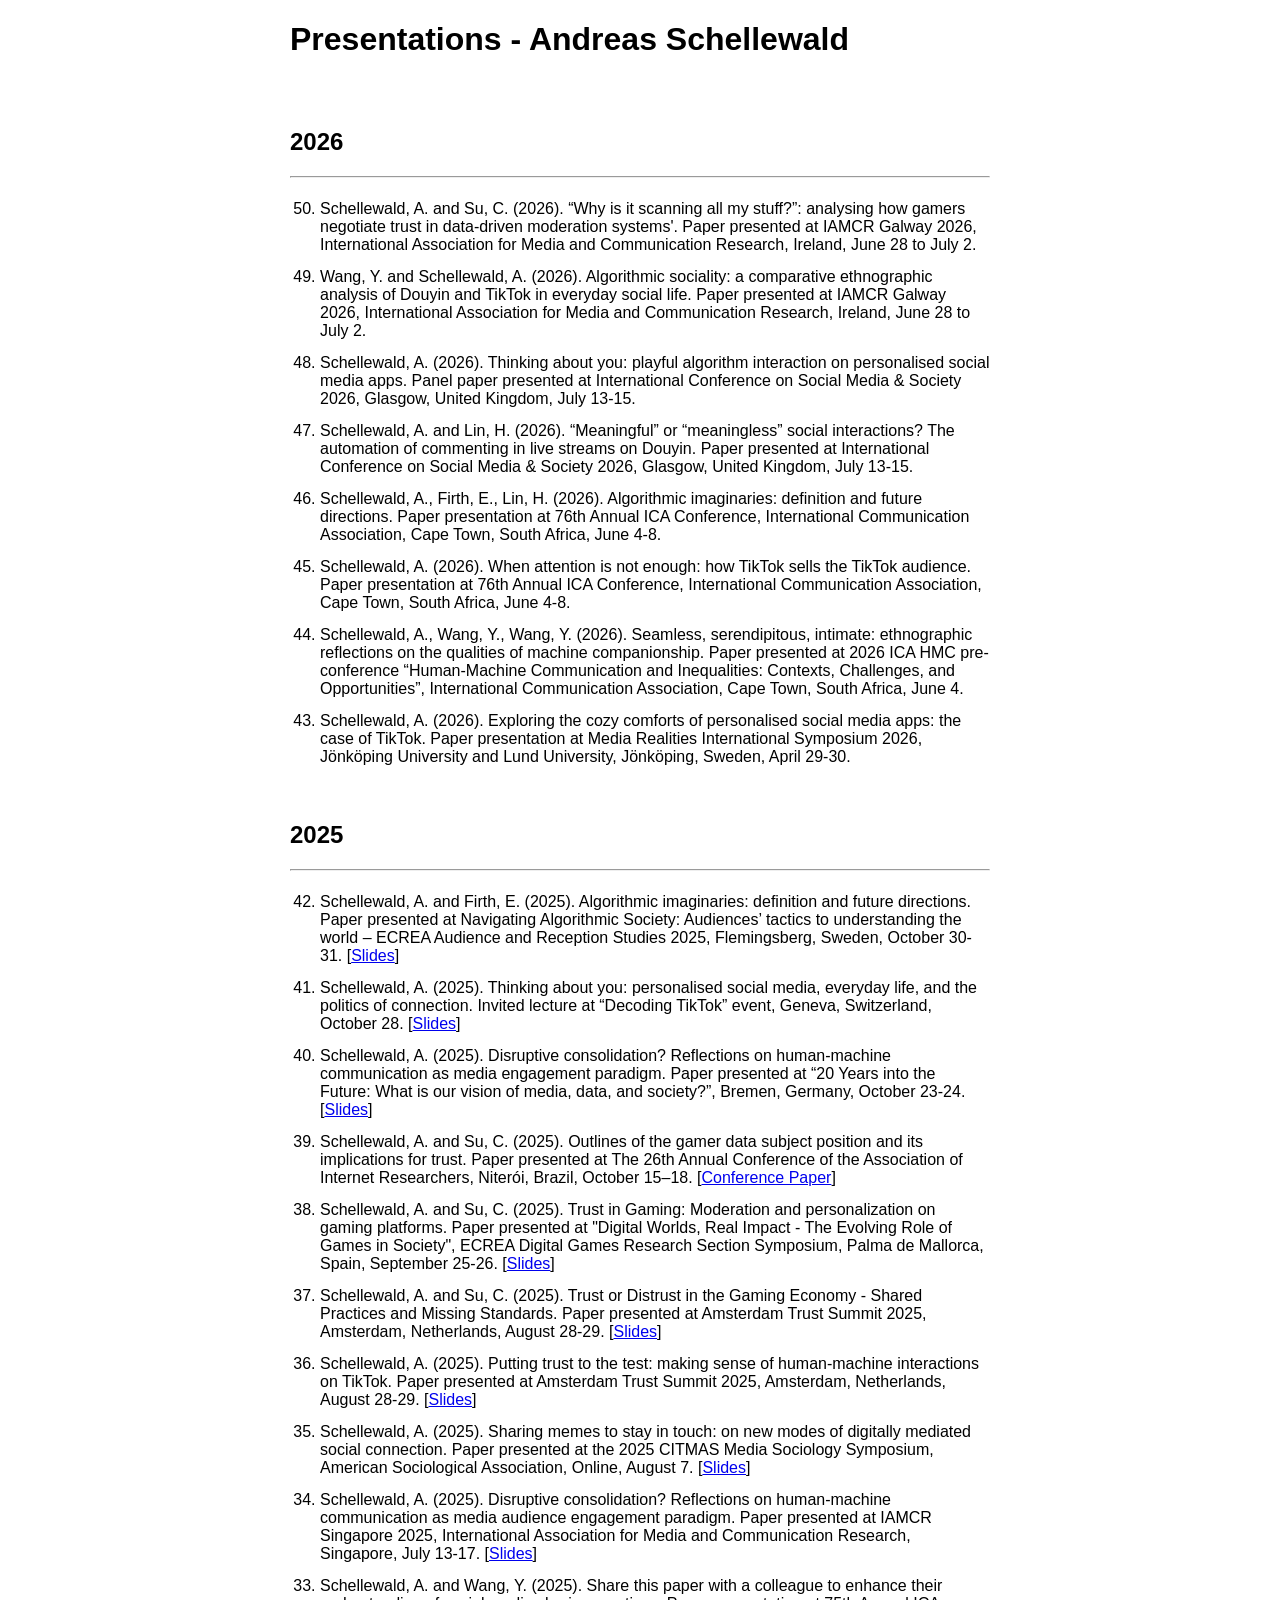
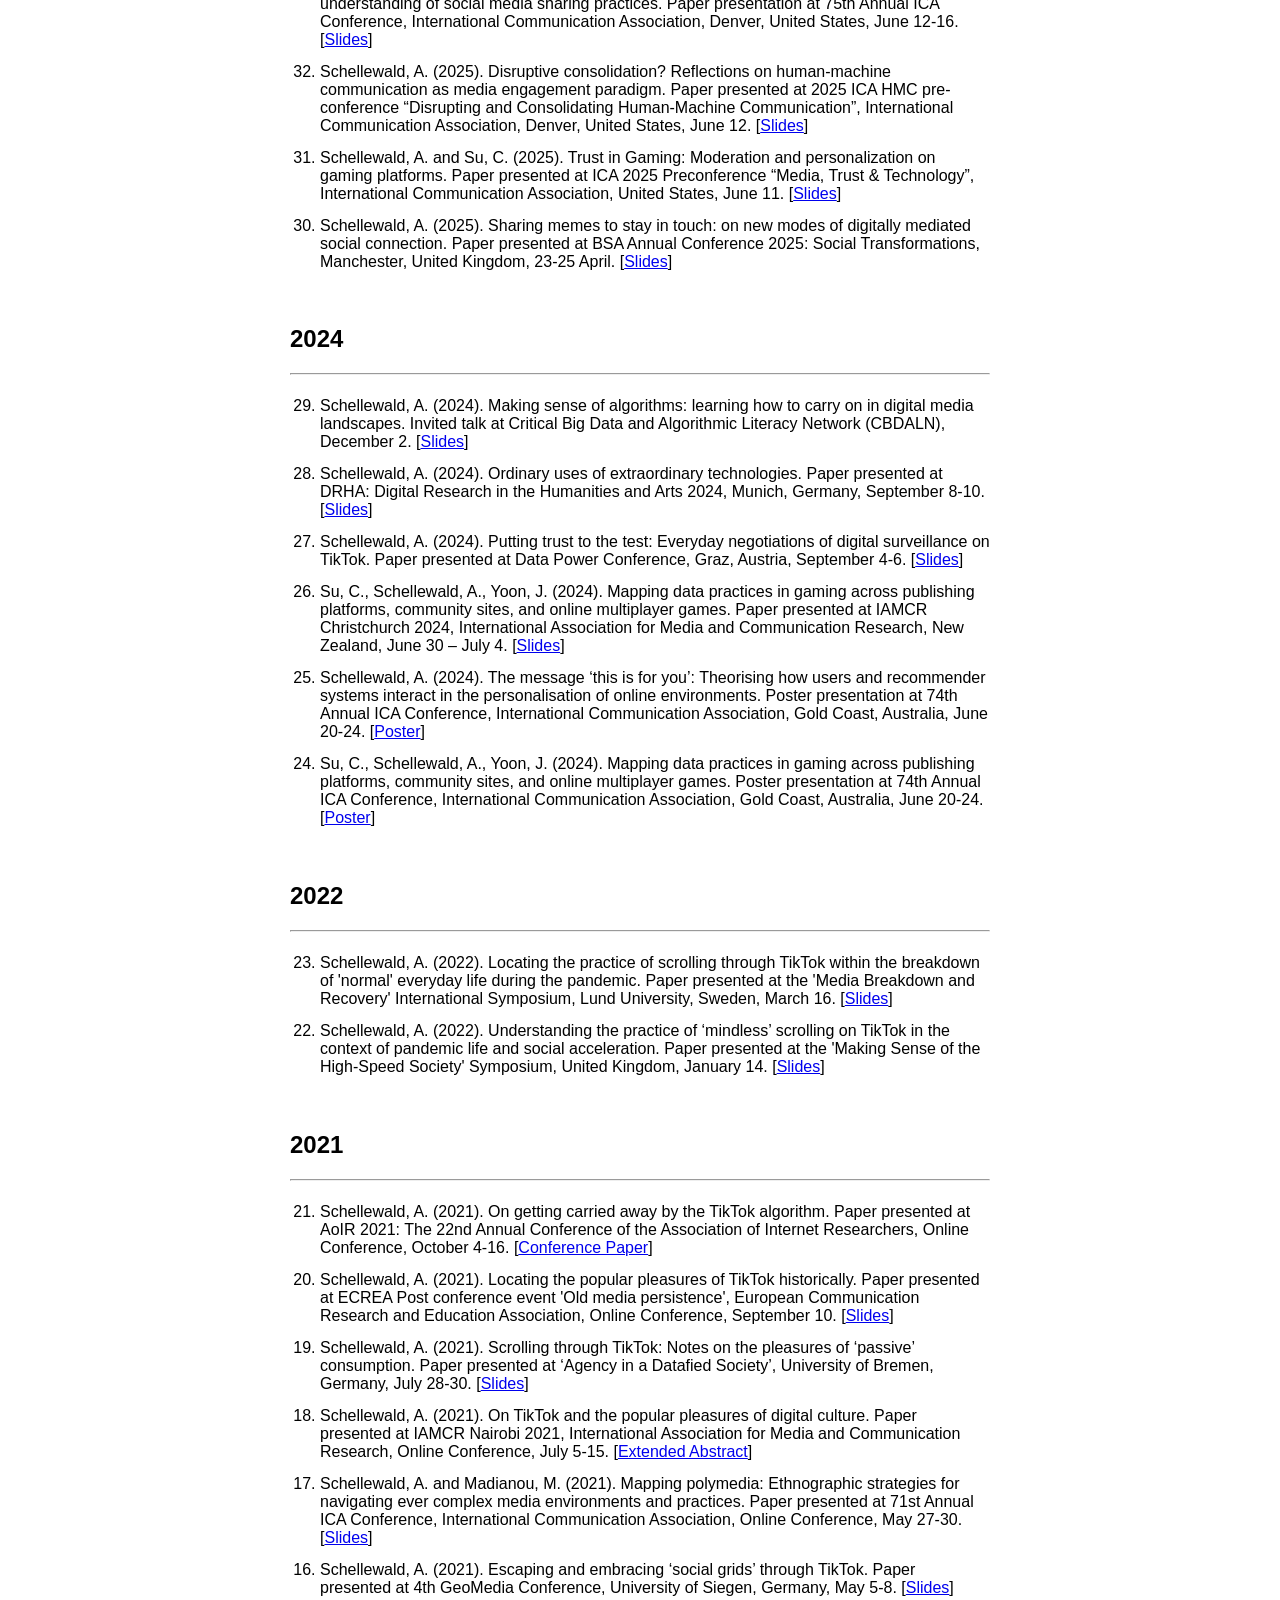
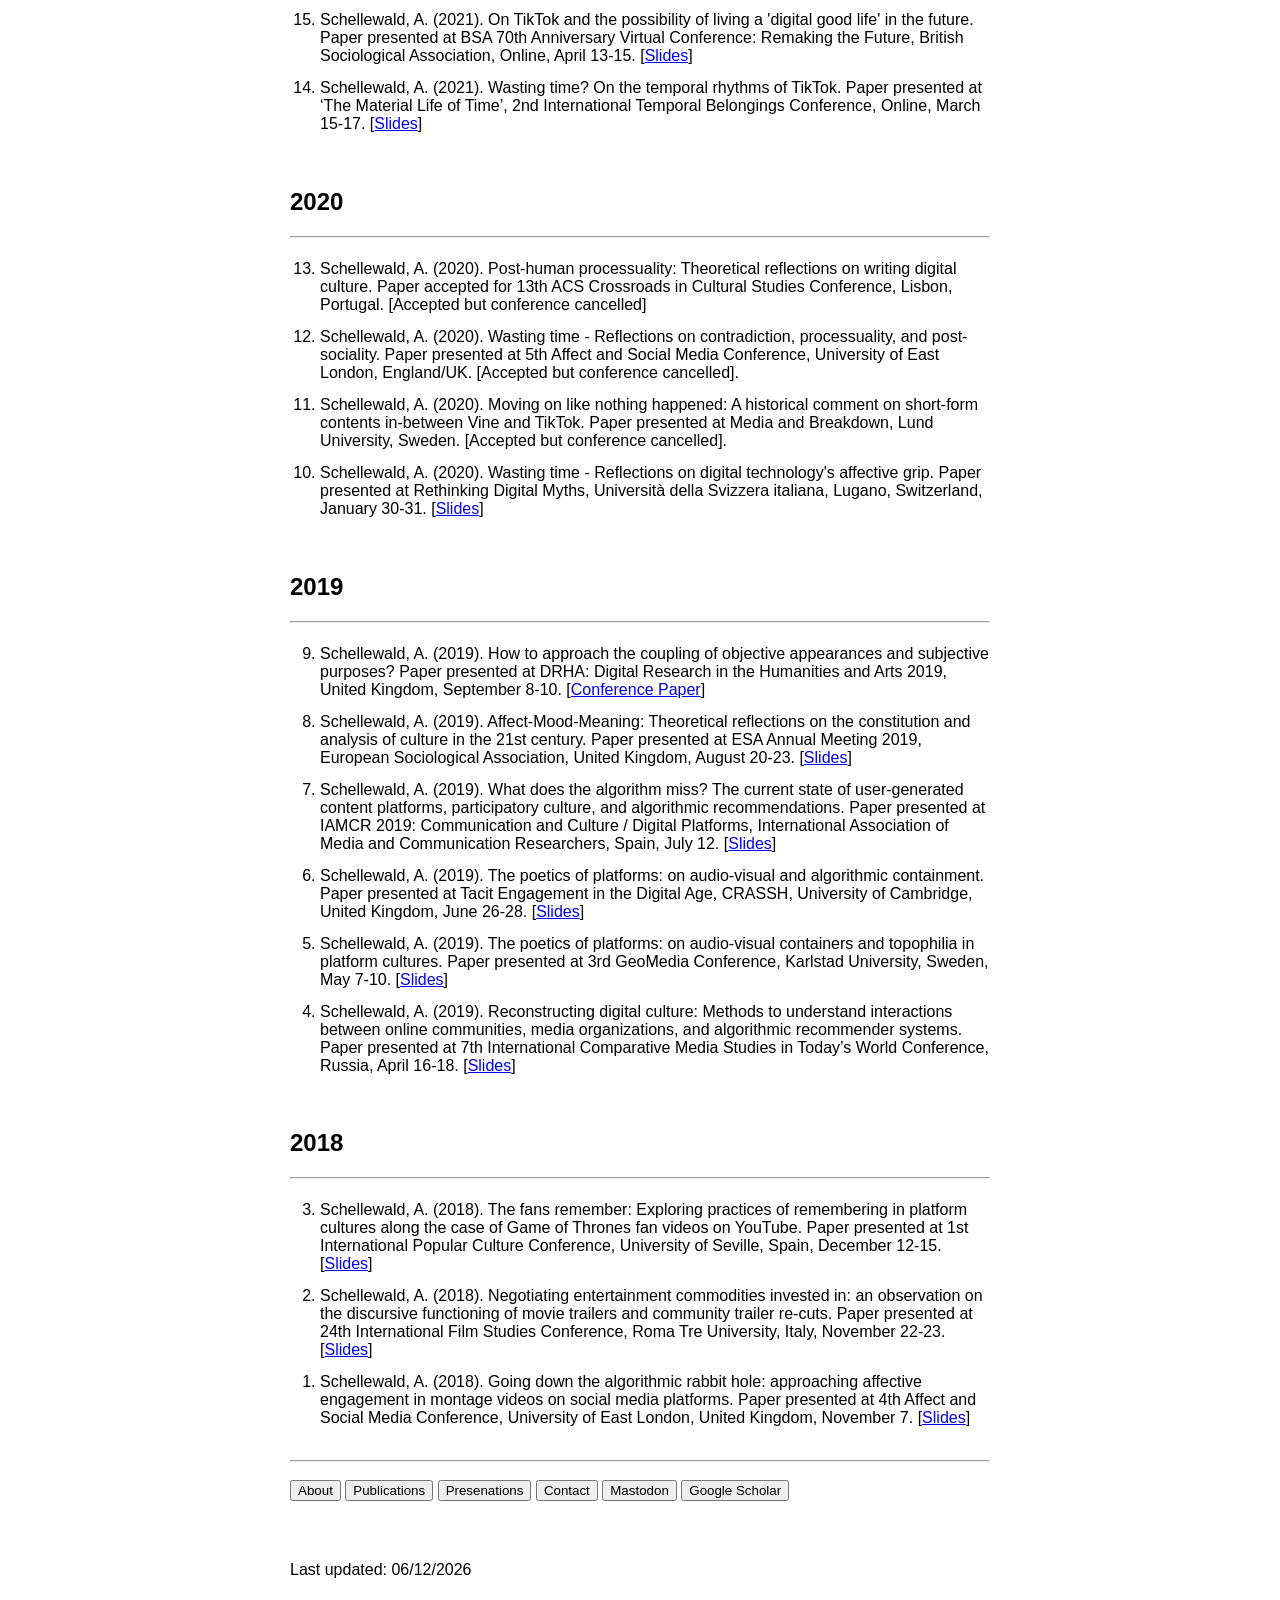
==== pages/presentations.html @ 8f7642de "Update new setup" ====
<!DOCTYPE html>
<html>
	<head>
		<title>Presentations - Andreas Schellewald</title>
		<link rel="stylesheet" href="../css/main.css">
		<meta name="viewport" content="width=device-width, initial-scale=1.0">
	</head>
	<body class="list-page">
		<div>

			<h1>Presentations - Andreas Schellewald</h1>
			
			<ol class="timeline" reversed>

				<li class="year">
					<h2>2026</h2>
					<hr>
				</li>

					<li>
						Schellewald, A. and Su, C. (2026). “Why is it scanning all my stuff?”: analysing how gamers negotiate trust in data-driven moderation systems'. Paper presented at IAMCR Galway 2026, International Association for Media and Communication Research, Ireland, June 28 to July 2.  
					</li>

					<li>
						Wang, Y. and Schellewald, A. (2026). Algorithmic sociality: a comparative ethnographic analysis of Douyin and TikTok in everyday social life. Paper presented at IAMCR Galway 2026, International Association for Media and Communication Research, Ireland, June 28 to July 2.  
					</li>
					<li>
						Schellewald, A. (2026). Thinking about you: playful algorithm interaction on personalised social media apps. Panel paper presented at International Conference on Social Media & Society 2026, Glasgow, United Kingdom, July 13-15.
					</li>
					
					<li>
						Schellewald, A. and Lin, H. (2026). “Meaningful” or “meaningless” social interactions? The automation of commenting in live streams on Douyin. Paper presented at International Conference on Social Media & Society 2026, Glasgow, United Kingdom, July 13-15.
					</li>
					
					<li>
						Schellewald, A., Firth, E., Lin, H. (2026). Algorithmic imaginaries: definition and future directions. Paper presentation at 76th Annual ICA Conference, International Communication Association, Cape Town, South Africa, June 4-8.
					</li>
					
					<li>
						Schellewald, A. (2026). When attention is not enough: how TikTok sells the TikTok audience. Paper presentation at 76th Annual ICA Conference, International Communication Association, Cape Town, South Africa, June 4-8.
					</li>
					
					<li>
						Schellewald, A., Wang, Y., Wang, Y. (2026). Seamless, serendipitous, intimate: ethnographic reflections on the qualities of machine companionship. Paper presented at 2026 ICA HMC pre-conference “Human-Machine Communication and Inequalities: Contexts, Challenges, and Opportunities”, International Communication Association, Cape Town, South Africa, June 4.
					</li>
					
					<li>
						Schellewald, A. (2026). Exploring the cozy comforts of personalised social media apps: the case of TikTok. Paper presentation at Media Realities International Symposium 2026, Jönköping University and Lund University, Jönköping, Sweden, April 29-30.
					</li>
				
				<li class="year">
					<h2>2025</h2>
					<hr>
				</li>
				
					<li>
						Schellewald, A. and Firth, E. (2025). Algorithmic imaginaries: definition and future directions. Paper presented at Navigating Algorithmic Society: Audiences’ tactics to understanding the world – ECREA Audience and Reception Studies 2025, Flemingsberg, Sweden, October 30-31.
						[<a href="../documents/presentations/Schellewald-Firth_2025_ECREA_Algorithmic-imaginaries-review_slides.pdf">Slides</a>]
					</li>
					
					<li>
						Schellewald, A. (2025). Thinking about you: personalised social media, everyday life, and the politics of connection. Invited lecture at “Decoding TikTok” event, Geneva, Switzerland, October 28.
						[<a href="../documents/presentations/Schellewald_2025_Geneva_Thinking-about-you_slides.pdf">Slides</a>]
					</li>
					
					<li>
						Schellewald, A. (2025). Disruptive consolidation? Reflections on human-machine communication as media engagement paradigm. Paper presented at “20 Years into the Future: What is our vision of media, data, and society?”, Bremen, Germany, October 23-24.
						[<a href="../documents/presentations/Schellewald_2025_ZeMKI_Disruptive-consolidation-hmc_slides.pdf">Slides</a>]
					</li>
					
					<li>
						Schellewald, A. and Su, C. (2025). Outlines of the gamer data subject position and its implications for trust. Paper presented at The 26th Annual Conference of the Association of Internet Researchers, Niterói, Brazil, October 15–18.
						[<a href="../documents/publications/Schellewald-Su_2026_Gamer-data-subject-outlines.pdf">Conference Paper</a>]
					</li>
					
					<li>
						Schellewald, A. and Su, C. (2025). Trust in Gaming: Moderation and personalization on gaming platforms. Paper presented at "Digital Worlds, Real Impact - The Evolving Role of Games in Society", ECREA Digital Games Research Section Symposium, Palma de Mallorca, Spain, September 25-26.
						[<a href="../documents/presentations/Schellewald-Su_2025_ECREA_Moderation-and-personalization-gaming_slides.pdf">Slides</a>]
					</li>
					
					<li>
						Schellewald, A. and Su, C. (2025). Trust or Distrust in the Gaming Economy - Shared Practices and Missing Standards. Paper presented at Amsterdam Trust Summit 2025, Amsterdam, Netherlands, August 28-29.
						[<a href="../documents/presentations/Schellewald-Su_2025_ATS_Trust-or-distrust-in-the-gaming-economy_slides.pdf">Slides</a>]
					</li>
					
					<li>
						Schellewald, A. (2025). Putting trust to the test: making sense of human-machine interactions on TikTok. Paper presented at Amsterdam Trust Summit 2025, Amsterdam, Netherlands, August 28-29.
						[<a href="../documents/presentations/Schellewald_2025_ATS_Putting-trust-to-the-test_slides.pdf">Slides</a>]
					</li>
					
					<li>
						Schellewald, A. (2025). Sharing memes to stay in touch: on new modes of digitally mediated social connection. Paper presented at the 2025 CITMAS Media Sociology Symposium, American Sociological Association, Online, August 7.
						[<a href="../documents/presentations/Schellewald_2025_CITMAS_Sharing-memes-to-stay-in-touch_slides.pdf">Slides</a>]
					</li>
					
					<li>
						Schellewald, A. (2025). Disruptive consolidation? Reflections on human-machine communication as media audience engagement paradigm. Paper presented at IAMCR Singapore 2025, International Association for Media and Communication Research, Singapore, July 13-17.
						[<a href="../documents/presentations/Schellewald_2025_IAMCR_Disruptive-consolidation-hmc_slides.pdf">Slides</a>]
					</li>
					
					<li>
						Schellewald, A. and Wang, Y. (2025). Share this paper with a colleague to enhance their understanding of social media sharing practices. Paper presentation at 75th Annual ICA Conference, International Communication Association, Denver, United States, June 12-16.
						[<a href="../documents/presentations/Schellewald-Wang_2025_ICA_Share-this-paper-with-a-colleague_slides.pdf">Slides</a>]
					</li>
					
					<li>
						Schellewald, A. (2025). Disruptive consolidation? Reflections on human-machine communication as media engagement paradigm. Paper presented at 2025 ICA HMC pre-conference “Disrupting and Consolidating Human-Machine Communication”, International Communication Association, Denver, United States, June 12.
						[<a href="../documents/presentations/Schellewald_2025_ICA__Disruptive-consolidation-hmc_slides.pdf">Slides</a>]
					</li>
					
					<li>
						Schellewald, A. and Su, C. (2025). Trust in Gaming: Moderation and personalization on gaming platforms. Paper presented at ICA 2025 Preconference “Media, Trust & Technology”, International Communication Association, United States, June 11.
						[<a href="../documents/presentations/Schellewald-Su_2025_ICA_Trust-or-distrust-in-the-gaming-economy_slides.pdf">Slides</a>]
					</li>
					
					<li>
						Schellewald, A. (2025). Sharing memes to stay in touch: on new modes of digitally mediated social connection. Paper presented at BSA Annual Conference 2025: Social Transformations, Manchester, United Kingdom, 23-25 April.
						[<a href="../documents/presentations/Schellewald_2025_BSA_Sharing-memes-to-stay-in-touch_slides.pdf">Slides</a>]
					</li>
				
				<li class="year">
					<h2>2024</h2>
					<hr>
				</li>
				
					<li>
						Schellewald, A. (2024). Making sense of algorithms: learning how to carry on in digital media landscapes. Invited talk at Critical Big Data and Algorithmic Literacy Network (CBDALN), December 2.
						[<a href="../documents/presentations/Schellewald_2024_CBDALN_Big-data-literacy-talk_slides.pdf">Slides</a>]
					</li>
					
					<li>
						Schellewald, A. (2024). Ordinary uses of extraordinary technologies. Paper presented at DRHA: Digital Research in the Humanities and Arts 2024, Munich, Germany, September 8-10.
						[<a href="../documents/presentations/Schellewald_2024_DRHA_Ordinary-uses-of-extraordinary-technologies_slides.pdf">Slides</a>]
					</li>
					
					<li>
						Schellewald, A. (2024). Putting trust to the test: Everyday negotiations of digital surveillance on TikTok. Paper presented at Data Power Conference, Graz, Austria, September 4-6.
						[<a href="../documents/presentations/Schellewald_2024_DataPower_Putting-trust-to-the-test_slides.pdf">Slides</a>]
					</li>
					
					<li>
						Su, C., Schellewald, A., Yoon, J. (2024). Mapping data practices in gaming across publishing platforms, community sites, and online multiplayer games. Paper presented at IAMCR Christchurch 2024, International Association for Media and Communication Research, New Zealand, June 30 – July 4.
						[<a href="../documents/presentations/Su-Schellewald-Yoon_2024_Mapping-data-practices-in-gaming_slides.pdf">Slides</a>]
					</li>
					
					<li>
						Schellewald, A. (2024). The message ‘this is for you’: Theorising how users and recommender systems interact in the personalisation of online environments. Poster presentation at 74th Annual ICA Conference, International Communication Association, Gold Coast, Australia, June 20-24.
						[<a href="../documents/presentations/Schellewald_2024_ICA_The-message-this-is-for-you_poster.pdf">Poster</a>]
					</li>
					
					<li>
						Su, C., Schellewald, A., Yoon, J. (2024). Mapping data practices in gaming across publishing platforms, community sites, and online multiplayer games. Poster presentation at 74th Annual ICA Conference, International Communication Association, Gold Coast, Australia, June 20-24.
						[<a href="../documents/presentations/Su-Schellewald-Yoon_2024_Mapping-data-practices-in-gaming_poster.pdf">Poster</a>]
					</li>
				
				<li class="year">
					<h2>2022</h2>
					<hr>
				</li>				
				
					<li>
						Schellewald, A. (2022). Locating the practice of scrolling through TikTok within the breakdown of 'normal' everyday life during the pandemic. Paper presented at the 'Media Breakdown and Recovery' International Symposium, Lund University, Sweden, March 16.
						[<a href="../documents/presentations/Schellewald_2022_Lund_TikTok-everyday-life-breakdown_slides.pdf">Slides</a>]
					</li>
					
					<li>
						Schellewald, A. (2022). Understanding the practice of ‘mindless’ scrolling on TikTok in the context of pandemic life and social acceleration. Paper presented at the 'Making Sense of the High-Speed Society' Symposium, United Kingdom, January 14.
						[<a href="../documents/presentations/Schellewald_2022_HighSpeedSoc_Mindless-scrolling-temporality_slides.pdf">Slides</a>]
					</li>
				
				<li class="year">
					<h2>2021</h2>
					<hr>
				</li>	

					<li>
						Schellewald, A. (2021). On getting carried away by the TikTok algorithm. Paper presented at AoIR 2021: The 22nd Annual Conference of the Association of Internet Researchers, Online Conference, October 4-16.
						[<a href="../documents/publications/Schellewald_2021_Getting-carried-away-on-TikTok.pdf">Conference Paper</a>]
					</li>
					
					<li>
						Schellewald, A. (2021). Locating the popular pleasures of TikTok historically. Paper presented at ECREA Post conference event 'Old media persistence', European Communication Research and Education Association, Online Conference, September 10.
						[<a href="../documents/presentations/Schellewald_2021_ECREA_Locating-TikTok-historically_slides.pdf">Slides</a>]
					</li>
					
					<li>
						Schellewald, A. (2021). Scrolling through TikTok: Notes on the pleasures of ‘passive’ consumption. Paper presented at ‘Agency in a Datafied Society’, University  of Bremen, Germany, July 28-30.
						[<a href="../documents/presentations/Schellewald_2021_ZeMKI_Scrolling-through-TikTok_slides.pdf">Slides</a>]
					</li>
					
					<li>
						Schellewald, A. (2021). On TikTok and the popular pleasures of digital culture. Paper presented at IAMCR Nairobi 2021, International Association for Media and Communication Research, Online Conference, July 5-15.
						[<a href="../documents/presentations/Schellewald_2021_IAMCR_TikTok-popular-pleasures_extended-abstract.pdf">Extended Abstract</a>]
					</li>
					
					<li>
						Schellewald, A. and Madianou, M. (2021). Mapping polymedia: Ethnographic strategies for navigating ever complex media environments and practices. Paper presented at 71st Annual ICA Conference, International Communication Association, Online Conference, May 27-30.
						[<a href="../documents/presentations/Schellewald-Madianou_2021_ICA_Mapping-polymedia_slides.pdf">Slides</a>]
					</li>
					
					<li>
						Schellewald, A. (2021). Escaping and embracing ‘social grids’ through TikTok. Paper presented at 4th GeoMedia Conference, University of Siegen, Germany, May 5-8.
						[<a href="../documents/presentations/Schellewald_2021_GeoMedia_Embracing-social-grids_slides.pdf">Slides</a>]
					</li>
					
					<li>
						Schellewald, A. (2021). On TikTok and the possibility of living a 'digital good life' in the future. Paper presented at BSA 70th Anniversary Virtual Conference: Remaking the Future, British Sociological Association, Online, April 13-15.
						[<a href="../documents/presentations/Schellewald_2021_BSA_TikTok-digital-good-life_slides.pdf">Slides</a>]
					</li>
					
					<li>
						Schellewald, A. (2021). Wasting time? On the temporal rhythms of TikTok. Paper presented at ‘The Material Life of Time’, 2nd International Temporal Belongings Conference, Online, March 15-17.
						[<a href="../documents/presentations/Schellewald_2021_TemporalBelongings_Rhythms-of-TikTok_slides.pdf">Slides</a>]
					</li>
				
				<li class="year">
					<h2>2020</h2>
					<hr>
				</li>				
				
					<li>
						Schellewald, A. (2020). Post-human processuality: Theoretical reflections on writing digital culture. Paper accepted for 13th ACS Crossroads in Cultural Studies Conference, Lisbon, Portugal. [Accepted but conference cancelled]
					</li>
					
					<li>
						Schellewald, A. (2020). Wasting time - Reflections on contradiction, processuality, and post-sociality. Paper presented at 5th Affect and Social Media Conference, University of East London, England/UK. [Accepted but conference cancelled].
					</li>
					
					<li>
						Schellewald, A. (2020). Moving on like nothing happened: A historical comment on short-form contents in-between Vine and TikTok. Paper presented at Media and Breakdown, Lund University, Sweden. [Accepted but conference cancelled].
					</li>
					
					<li>
						Schellewald, A. (2020). Wasting time - Reflections on digital technology's affective grip. Paper presented at Rethinking Digital Myths, Università della Svizzera italiana, Lugano, Switzerland, January 30-31.
						[<a href="../documents/presentations/Schellewald_2020_USI_Reflections-on-digital-technology-grip_slides.pdf">Slides</a>]
					</li>
				
				<li class="year">
					<h2>2019</h2>
					<hr>
				</li>				
				
					<li>
						Schellewald, A. (2019). How to approach the coupling of objective appearances and subjective purposes? Paper presented at DRHA: Digital Research in the Humanities and Arts 2019, United Kingdom, September 8-10.
						[<a href="../documents/publications/Schellewald_2020_Affect-media-coupling.pdf">Conference Paper</a>]
					</li>
					
					<li>
						Schellewald, A. (2019). Affect-Mood-Meaning: Theoretical reflections on the constitution and analysis of culture in the 21st century. Paper presented at ESA Annual Meeting 2019, European Sociological Association, United Kingdom, August 20-23.
						[<a href="../documents/presentations/Schellewald_2019_ESA_Affect-mood-meaning_slides.pdf">Slides</a>]
					</li>
					
					<li>
						Schellewald, A. (2019). What does the algorithm miss? The current state of user-generated content platforms, participatory culture, and algorithmic recommendations. Paper presented at IAMCR 2019: Communication and Culture / Digital Platforms, International Association of Media and Communication Researchers, Spain, July 12.
						[<a href="../documents/presentations/Schellewald_2019_IAMCR_What-does-the-algorithm-miss_slides.pdf">Slides</a>]
					</li>
					
					<li>
						Schellewald, A. (2019). The poetics of platforms: on audio-visual and algorithmic containment. Paper presented at Tacit Engagement in the Digital Age, CRASSH, University of Cambridge, United Kingdom, June 26-28.
						[<a href="../documents/presentations/Schellewald_2019_CRASSH_The-poetics-of-platforms_slides.pdf">Slides</a>]
					</li>

					<li>
						Schellewald, A. (2019). The poetics of platforms: on audio-visual containers and topophilia in platform cultures. Paper presented at 3rd GeoMedia Conference, Karlstad University, Sweden, May 7-10.
						[<a href="../documents/presentations/Schellewald_2019_GeoMedia_The-poetics-of-platforms_slides.pdf">Slides</a>]
					</li>

					<li>
						Schellewald, A. (2019). Reconstructing digital culture: Methods to understand interactions between online communities, media organizations, and algorithmic recommender systems. Paper presented at 7th International Comparative Media Studies in Today’s World Conference, Russia, April 16-18.
						[<a href="../documents/presentations/Schellewald_2019_CMSTW_Reconstructing-digital-culture_slides.pdf">Slides</a>]
					</li>
				
				<li class="year">
					<h2>2018</h2>
					<hr>
				</li>	

					<li>
						Schellewald, A. (2018). The fans remember: Exploring practices of remembering in platform cultures along the case of Game of Thrones fan videos on YouTube. Paper presented at 1st International Popular Culture Conference, University of Seville, Spain, December 12-15.
						[<a href="../documents/presentations/Schellewald_2018_Sevilla_The-fans-remember_slides.pdf">Slides</a>]
					</li>
					
					<li>
						Schellewald, A. (2018). Negotiating entertainment commodities invested in: an observation on the discursive functioning of movie trailers and community trailer re-cuts. Paper presented at 24th International Film Studies Conference, Roma Tre University, Italy, November 22-23.
						[<a href="../documents/presentations/Schellewald_2018_RomaTre_Entertainment-commodities-fandom_slides.pdf">Slides</a>]
					</li>

					<li>
						Schellewald, A. (2018). Going down the algorithmic rabbit hole: approaching affective engagement in montage videos on social media platforms. Paper presented at 4th Affect and Social Media Conference, University of East London, United Kingdom, November 7.
						[<a href="../documents/presentations/Schellewald_2018_UEL_Algorithmic-rabbit-holes_slides.pdf">Slides</a>]
					</li>

			</ol>
		</div>
		<div>
			<br>
			<hr>
			<div class="button-container">
				<button onclick="window.location.href='../index.html'">About</button>
				<button onclick="window.location.href='./publications.html'">Publications</button>
				<button onclick="window.location.href='./presentations.html'">Presenations</button>
				<button onclick="window.location.href='./contact.html'">Contact</button>
				<button onclick="window.open('https://mastodon.social/@qonto', '_blank')">Mastodon</button>
				<button onclick="window.open('https://scholar.google.com/citations?user=lTaerP4AAAAJ', '_blank')">Google Scholar</button>
			</div>
		</div>
		<footer>
			Last updated:
			<script>
				document.write(new Date(document.lastModified).toLocaleDateString("en-GB"));
			</script>
		</footer>  
	</body>
</html>
---- css/main.css ----
body {
  font-family: 'Open Sans', sans-serif;
  max-width: 700px;
  margin: 0 auto;
}

footer {
  padding-bottom: 40px;
}

@font-face {
  font-family: 'Open Sans';
  src: url('fonts/OpenSans-Regular.ttf') format('truetype');
  font-weight: normal;
  font-style: normal;
}

@viewport {
  width: device-width ;
  zoom: 1.0 ;
}

p {
  padding-top: 7px;
  padding-bottom: 7px;
}

details {
  padding-top: 7px;
  padding-bottom: 21px;
}

h2 {
  padding-top: 21px;
}

.abstract {
  font-size: 0.90rem;
}

.button-container {
  text-align: left;
	padding-top: 10px;
	padding-bottom: 60px;
  }
  

section {
  width:500px;
  float:right;
  padding-bottom:50px;
}

.wrapper {
  width:860px;
  margin:0 auto;
}

.header-container {
  display: flex;
  align-items: center;
  gap: 30px;
  padding: 20px 0;
}

.header-image {
  order: 1;
  flex-shrink: 0;
}

.header-text {
  order: 2;
}

.header-image img {
  display: block;
  box-shadow: 0px 0px 10px rgba(0, 0, 0, 0.25);
  border-radius: 50%;
}

.headline {
  margin: 0;
  font-size: 32px;
  line-height: 1.3;
  display: flex; 
  align-items: center;
}

.emoji {
    font-size: 64px;
    margin-right: 15px;
}

@media screen and (max-width: 768px) {
	
	body {
		max-width: none;
		padding: 20px;
	}
	
    .header-container {
        flex-direction: column;
        gap: 60px;
    }

    .header-text {
        order: 1;
    }

    .header-image {
        order: 2;
    }
    
    .headline {
        font-size: 24px;
        justify-content: center; 
    }

    .emoji {
        font-size: 48px;
    }
}

.list-page ol {
  list-style-position: outside;
  margin: 0;
  padding-left: 30px;
}

.list-page li {
  padding-top: 7px;
  padding-bottom: 7px;
}

.list-page ol.timeline li.year {
  list-style: none;
  font-weight: bold;
  display: block;
}

.list-page ol.timeline li.year hr {
  margin-left: -30px;
}

.list-page ol.timeline li.year h2 {
  margin-left: -30px;
}


.contact-form {
   width: 100%;
   max-width: 100%;
   box-sizing: border-box;
}

.contact-form label {
  display: block;
  margin: 0 0 0.35rem;
}

.contact-form input[type="text"],
.contact-form textarea {
  width: 100%;
  max-width: 100%;
  box-sizing: border-box;
  margin-bottom: 1em;
  padding: 0.6em;
  font: inherit;
}

.contact-form textarea {
  resize: vertical;
}

.meta{
  display:flex;
  justify-content:flex-end;
  align-items:center;
  gap:1em;
  font-size:0.9em;
  color:#555;
  margin-top:-0.5em;
}
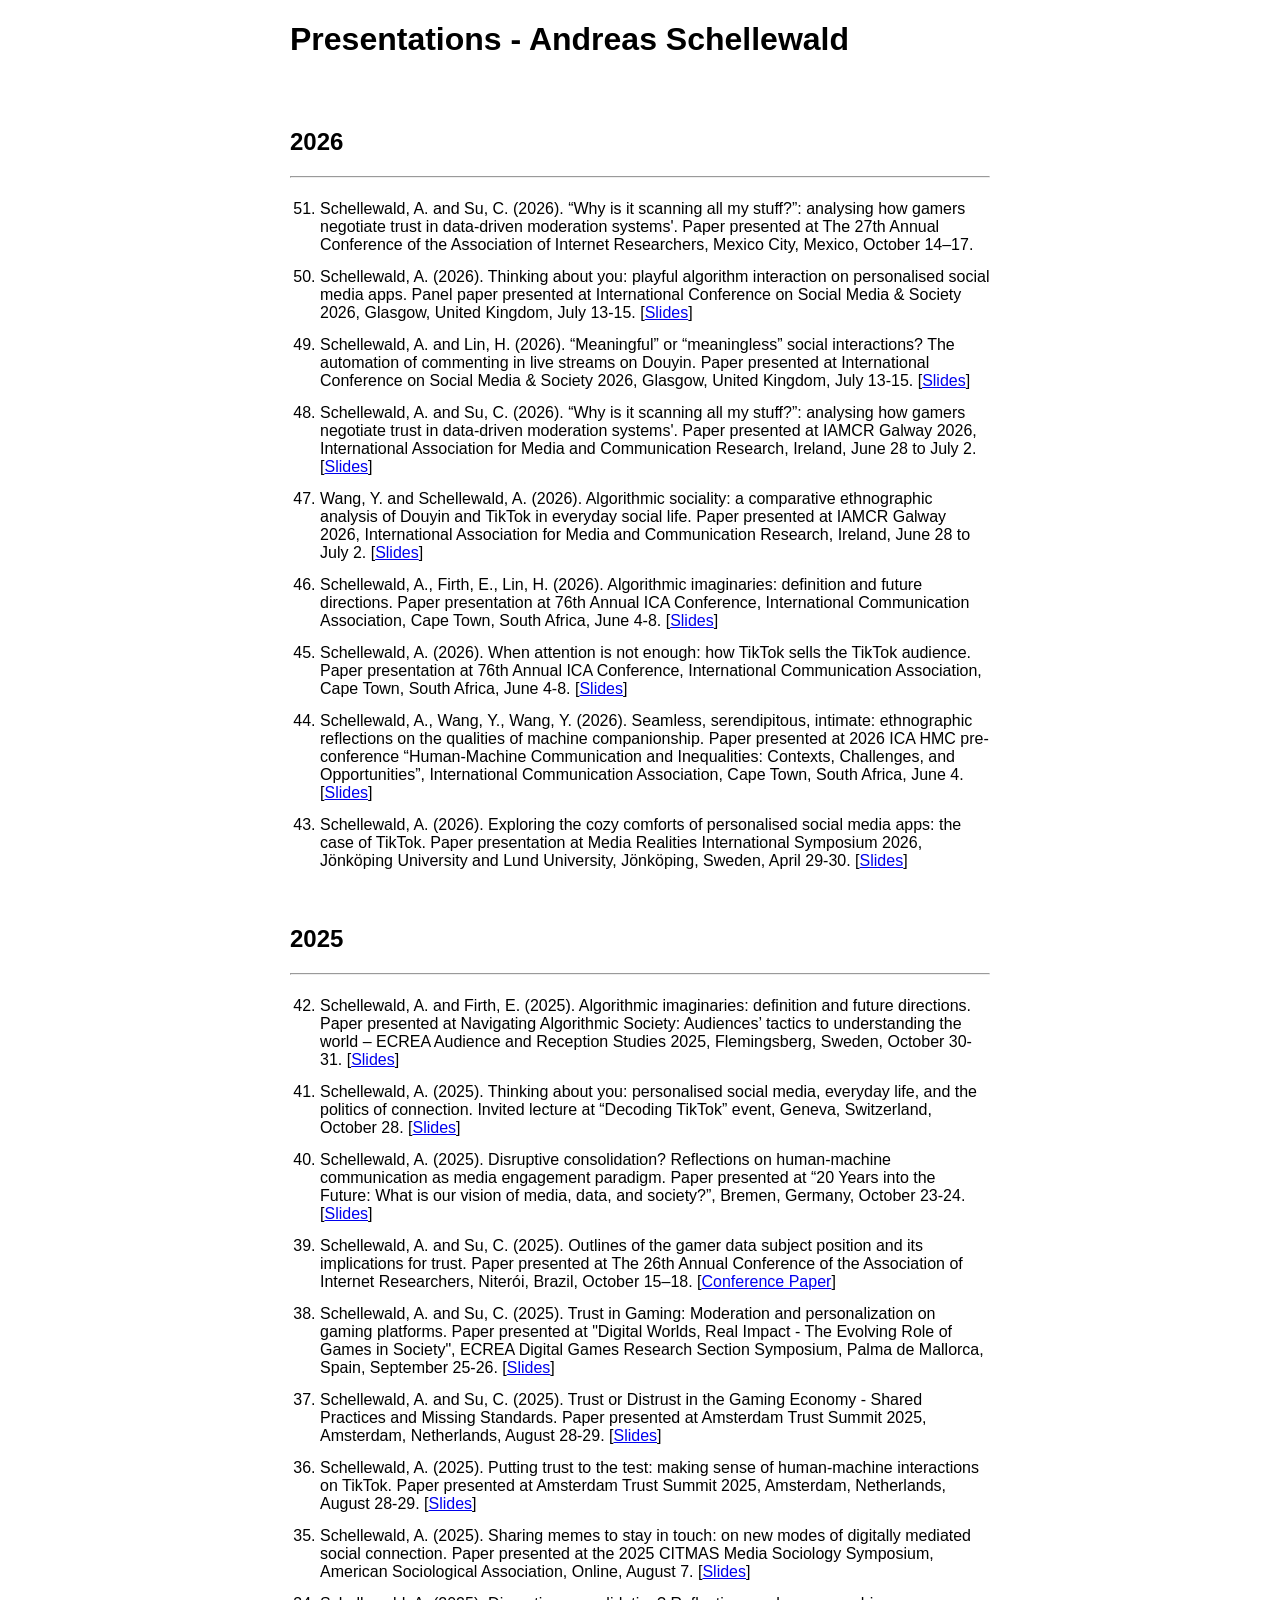
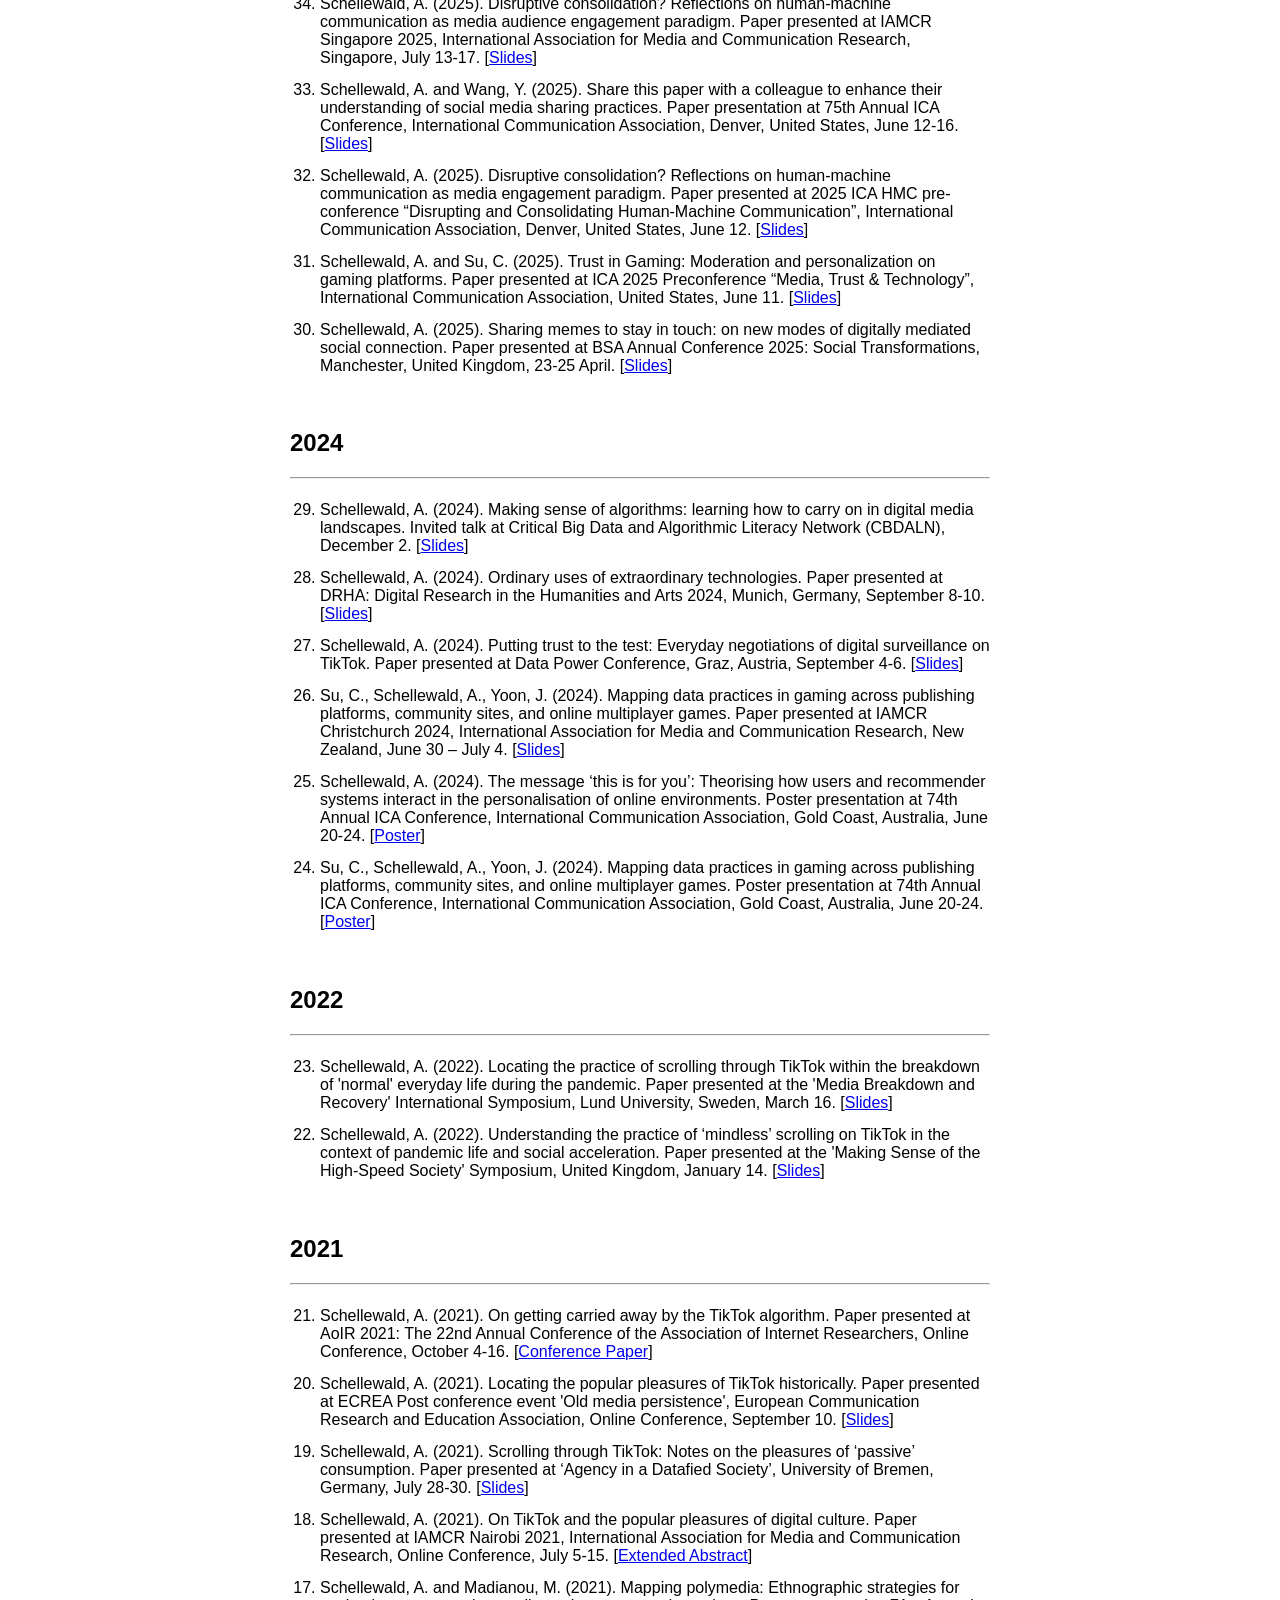
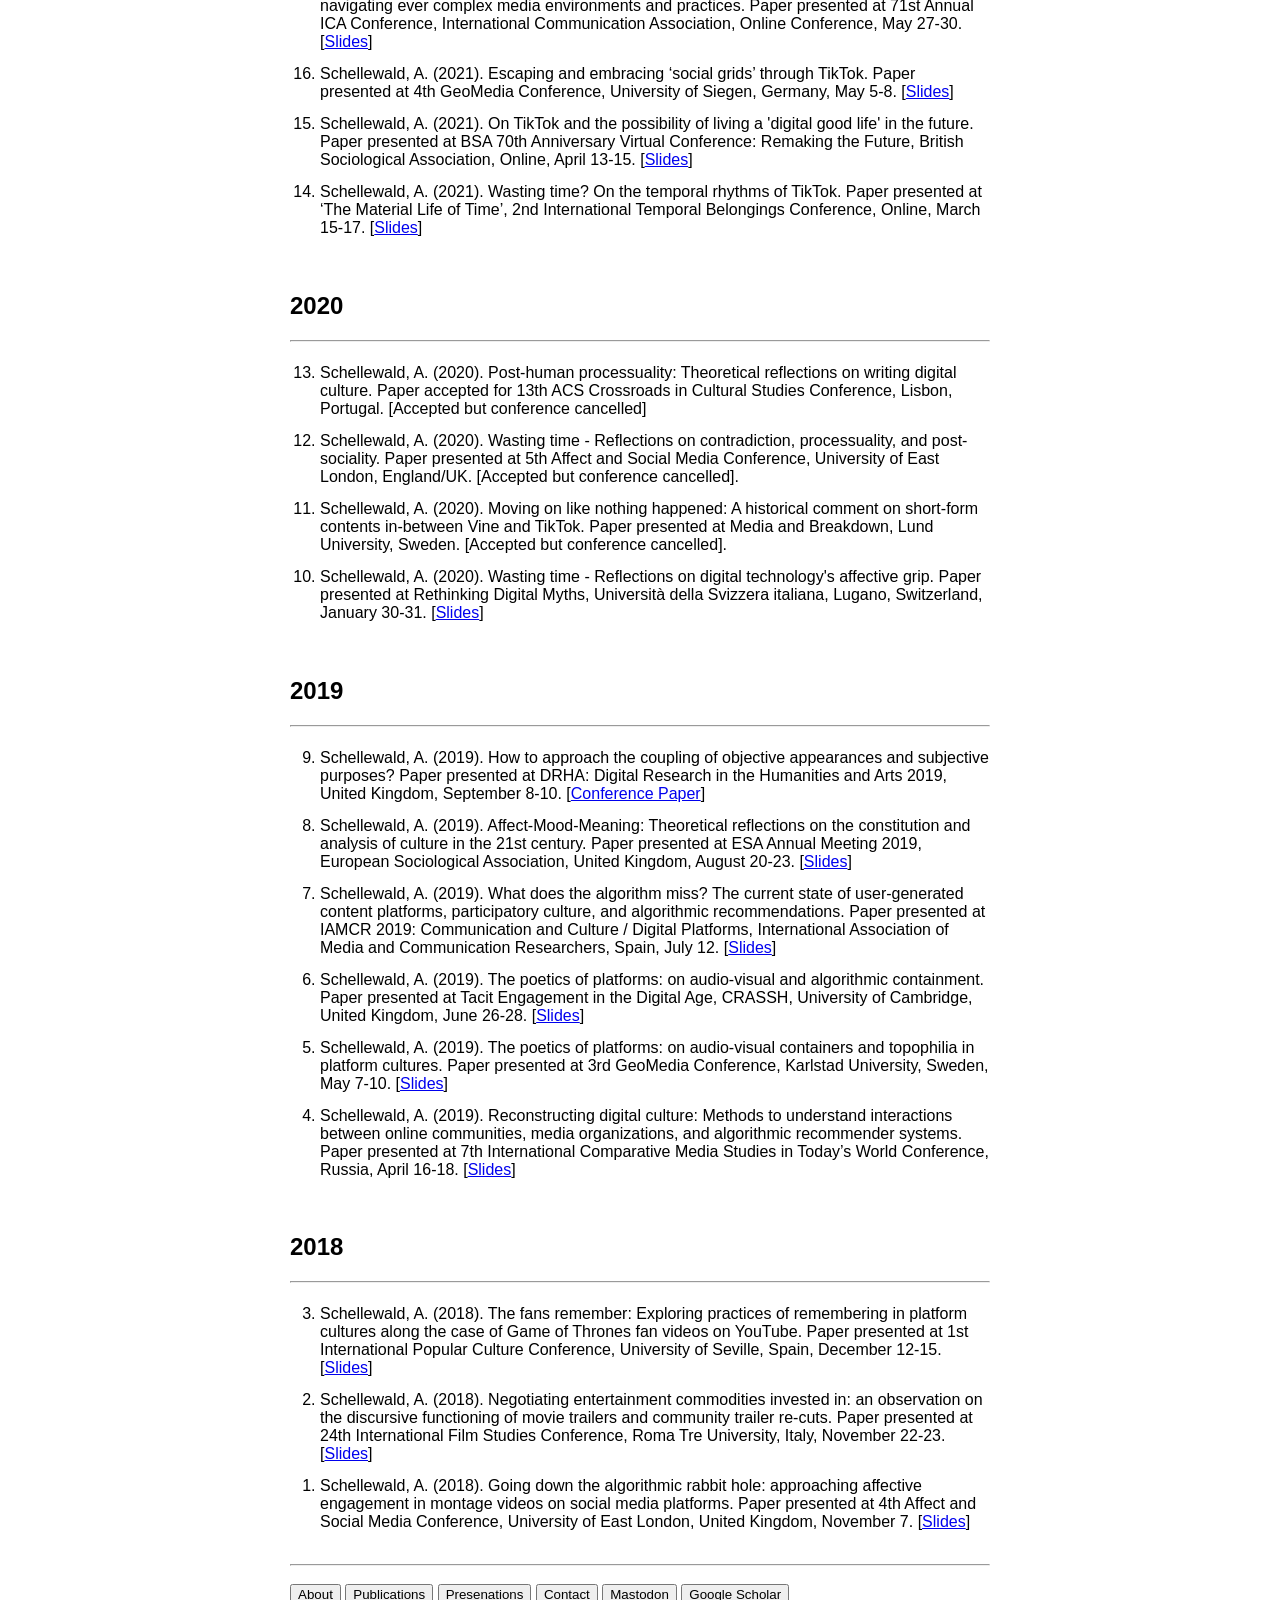
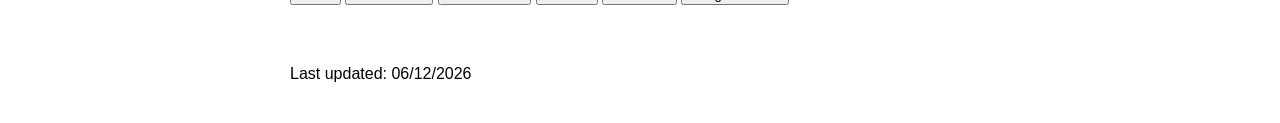
==== commit 1aded823: "Update presentations and publications" ====
--- a/pages/presentations.html
+++ b/pages/presentations.html
@@ -18,34 +18,47 @@
 				</li>
 
 					<li>
-						Schellewald, A. and Su, C. (2026). “Why is it scanning all my stuff?”: analysing how gamers negotiate trust in data-driven moderation systems'. Paper presented at IAMCR Galway 2026, International Association for Media and Communication Research, Ireland, June 28 to July 2.  
-					</li>
-
-					<li>
-						Wang, Y. and Schellewald, A. (2026). Algorithmic sociality: a comparative ethnographic analysis of Douyin and TikTok in everyday social life. Paper presented at IAMCR Galway 2026, International Association for Media and Communication Research, Ireland, June 28 to July 2.  
-					</li>
-					<li>
+						Schellewald, A. and Su, C. (2026). “Why is it scanning all my stuff?”: analysing how gamers negotiate trust in data-driven moderation systems'. Paper presented at The 27th Annual Conference of the Association of Internet Researchers, Mexico City, Mexico, October 14–17.  
+					</li>
+					
+										<li>
 						Schellewald, A. (2026). Thinking about you: playful algorithm interaction on personalised social media apps. Panel paper presented at International Conference on Social Media & Society 2026, Glasgow, United Kingdom, July 13-15.
+						[<a href="../documents/presentations/Schellewald_2026_SMS_Thinking-about-you_slides.pdf">Slides</a>]
 					</li>
 					
 					<li>
 						Schellewald, A. and Lin, H. (2026). “Meaningful” or “meaningless” social interactions? The automation of commenting in live streams on Douyin. Paper presented at International Conference on Social Media & Society 2026, Glasgow, United Kingdom, July 13-15.
+						[<a href="../documents/presentations/Schellewald-Lin_2026_SMS_Meaningful-or-meaningless-engagement_slides.pdf">Slides</a>]
+					</li>
+
+					<li>
+						Schellewald, A. and Su, C. (2026). “Why is it scanning all my stuff?”: analysing how gamers negotiate trust in data-driven moderation systems'. Paper presented at IAMCR Galway 2026, International Association for Media and Communication Research, Ireland, June 28 to July 2.
+						[<a href="../documents/presentations/Schellewald-Su_2026_IAMCR_ Why-is-it-scanning-all-my-stuff_slides.pdf">Slides</a>]
+					</li>
+
+					<li>
+						Wang, Y. and Schellewald, A. (2026). Algorithmic sociality: a comparative ethnographic analysis of Douyin and TikTok in everyday social life. Paper presented at IAMCR Galway 2026, International Association for Media and Communication Research, Ireland, June 28 to July 2.
+						[<a href="../documents/presentations/Wang-Schellewald_2026_IAMCR_Algorithmic-sociality_slides.pdf">Slides</a>] 
 					</li>
 					
 					<li>
 						Schellewald, A., Firth, E., Lin, H. (2026). Algorithmic imaginaries: definition and future directions. Paper presentation at 76th Annual ICA Conference, International Communication Association, Cape Town, South Africa, June 4-8.
+						[<a href="../documents/presentations/Schellewald-et-al_2026_ICA_Algorithmic-imaginaries_slides.pdf">Slides</a>]
 					</li>
 					
 					<li>
 						Schellewald, A. (2026). When attention is not enough: how TikTok sells the TikTok audience. Paper presentation at 76th Annual ICA Conference, International Communication Association, Cape Town, South Africa, June 4-8.
+						[<a href="../documents/presentations/Schellewald_2026_ICA_When-attention-is-not-enough_slides.pdf">Slides</a>]
 					</li>
 					
 					<li>
 						Schellewald, A., Wang, Y., Wang, Y. (2026). Seamless, serendipitous, intimate: ethnographic reflections on the qualities of machine companionship. Paper presented at 2026 ICA HMC pre-conference “Human-Machine Communication and Inequalities: Contexts, Challenges, and Opportunities”, International Communication Association, Cape Town, South Africa, June 4.
+						[<a href="../documents/presentations/Schellewald-et-al_2026_ICA_Seamless-serendipitous-intimate_slides.pdf">Slides</a>]
 					</li>
 					
 					<li>
 						Schellewald, A. (2026). Exploring the cozy comforts of personalised social media apps: the case of TikTok. Paper presentation at Media Realities International Symposium 2026, Jönköping University and Lund University, Jönköping, Sweden, April 29-30.
+						[<a href="../documents/presentations/Schellewald_2026_Jönköping_Exploring-cosy-media-realities_slides.pdf">Slides</a>]
 					</li>
 				
 				<li class="year">
@@ -140,7 +153,7 @@
 					
 					<li>
 						Su, C., Schellewald, A., Yoon, J. (2024). Mapping data practices in gaming across publishing platforms, community sites, and online multiplayer games. Paper presented at IAMCR Christchurch 2024, International Association for Media and Communication Research, New Zealand, June 30 – July 4.
-						[<a href="../documents/presentations/Su-Schellewald-Yoon_2024_Mapping-data-practices-in-gaming_slides.pdf">Slides</a>]
+						[<a href="../documents/presentations/Su-Schellewald-Yoon_2024_IAMCR_Mapping-data-practices-in-gaming_slides.pdf">Slides</a>]
 					</li>
 					
 					<li>
@@ -150,7 +163,7 @@
 					
 					<li>
 						Su, C., Schellewald, A., Yoon, J. (2024). Mapping data practices in gaming across publishing platforms, community sites, and online multiplayer games. Poster presentation at 74th Annual ICA Conference, International Communication Association, Gold Coast, Australia, June 20-24.
-						[<a href="../documents/presentations/Su-Schellewald-Yoon_2024_Mapping-data-practices-in-gaming_poster.pdf">Poster</a>]
+						[<a href="../documents/presentations/Su-Schellewald-Yoon_2024_ICA_Mapping-data-practices-in-gaming_poster.pdf">Poster</a>]
 					</li>
 				
 				<li class="year">
